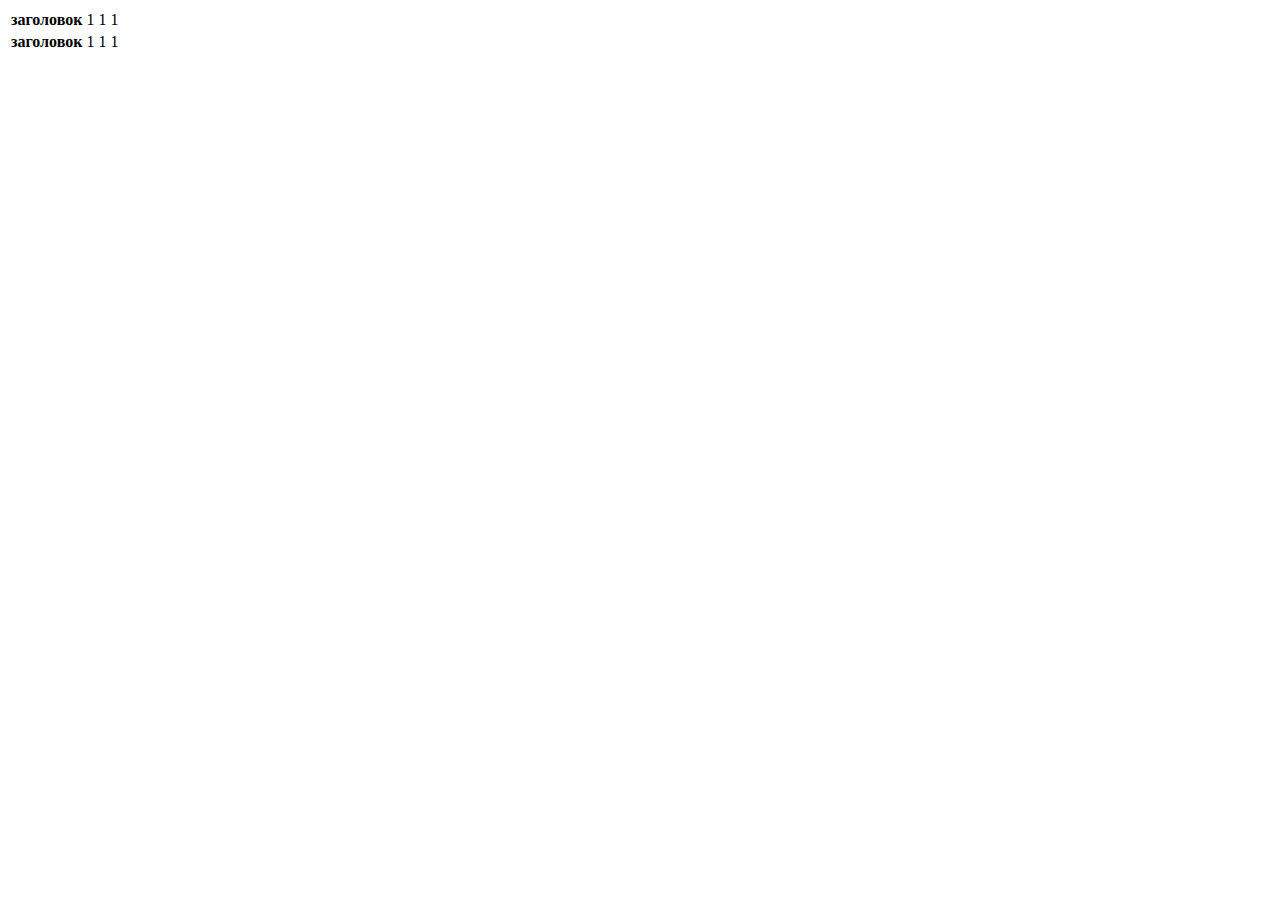
==== Less1/index.html @ 76f0f511 "test" ====
<!DOCTYPE html>
<html lang="en">
<head>
    <meta charset="UTF-8">
    <meta name="viewport" content="width=device-width, initial-scale=1.0">
    <title>Document</title>
</head>
<body>
    <table>
        <tr>
            <th>заголовок</th>
            <td>1</td>
            <td>1</td>
            <td>1</td>
        </tr>
        <tr>
            <th>заголовок</th>
            <td>1</td>
            <td>1</td>
            <td>1</td>
        </tr>
    </table>
</body>
</html>
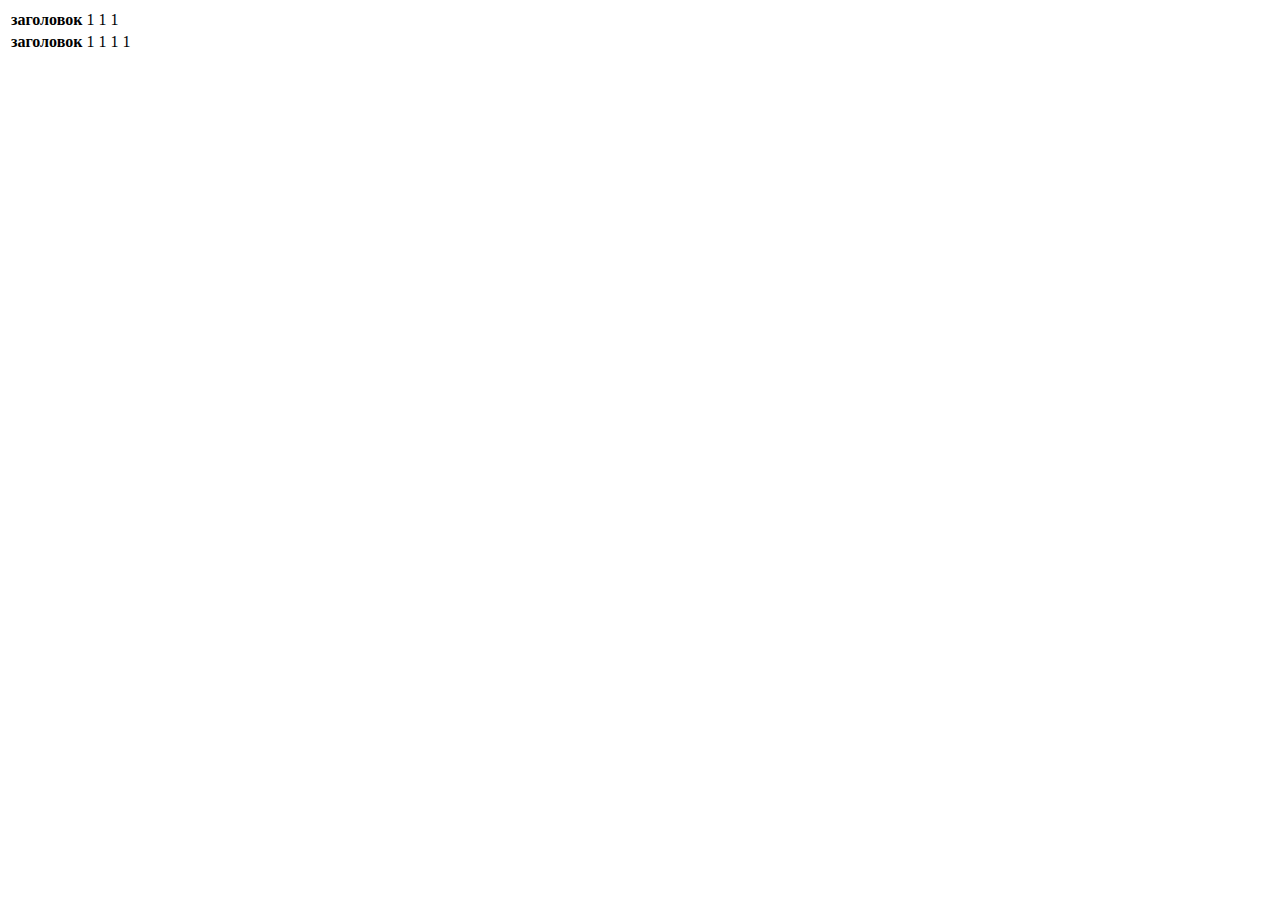
==== commit 2b27c2c1: "" ====
--- a/Less1/index.html
+++ b/Less1/index.html
@@ -18,6 +18,7 @@
             <td>1</td>
             <td>1</td>
             <td>1</td>
+            <td>1</td>
         </tr>
     </table>
 </body>
